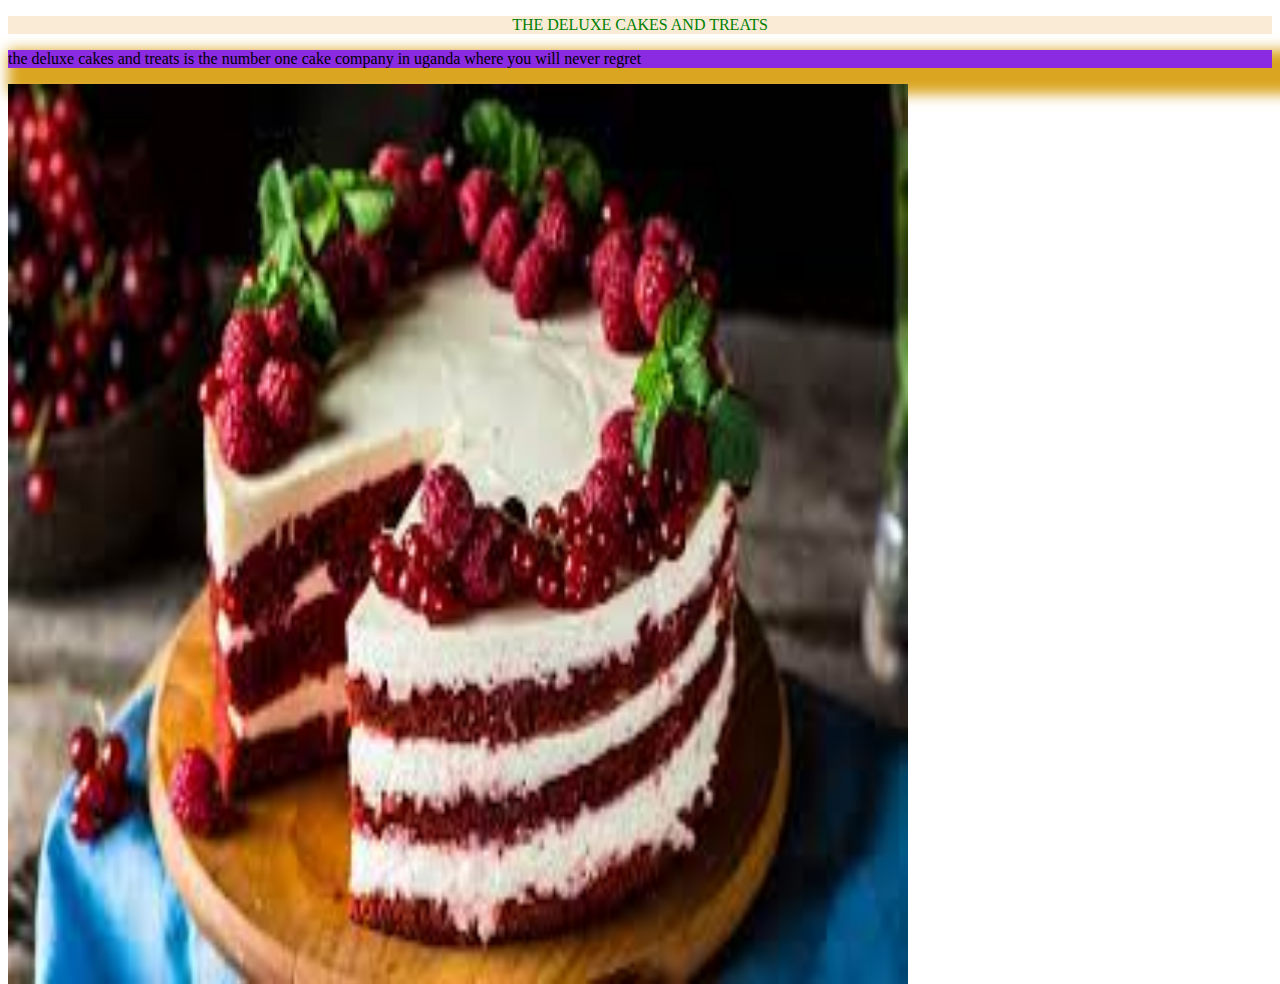
==== index.html @ 2fcbbb15 "companywebsite" ====
<!DOCTYPE html>
<html lang="en">
<head>
    <meta charset="UTF-8">
    <meta http-equiv="X-UA-Compatible" content="IE=edge">
    <meta name="viewport" content="width=device-width, initial-scale=1.0">
    <title>Document</title>
    <link rel="stylesheet" href="styles.css">
    <link href="https://cdn.jsdelivr.net/npm/bootstrap@5.2.2/dist/css/bootstrap.min.css" rel="stylesheet" integrity="sha384-Zenh87qX5JnK2Jl0vWa8Ck2rdkQ2Bzep5IDxbcnCeuOxjzrPF/et3URy9Bv1WTRi" crossorigin="anonymous">

<body>
    <div class="tin">
        <p>THE DELUXE CAKES AND TREATS</p>
    </div>


        <div class="container bg-success">
            <header>
                <div class="row">
                    <div class="col-3 bg-warning">
                        <p>the deluxe cakes and treats is the number one cake company in uganda where you will never regret</p>

                    </div>
                    <div class="col-6">
                        <aside class="run">
                            <img src="mg1.jpg" alt="" style="float:left; height:900px; width: 900px;">

                        </aside>
                        
                        
                    </div>
                    
                </div>
            </header>

        </div>
    <script src="https://cdn.jsdelivr.net/npm/bootstrap@5.2.2/dist/js/bootstrap.bundle.min.js" integrity="sha384-OERcA2EqjJCMA+/3y+gxIOqMEjwtxJY7qPCqsdltbNJuaOe923+mo//f6V8Qbsw3" crossorigin="anonymous"></script>
</body>
</html>
---- styles.css ----
.tin{
    float: centre;
    color: green;
    background-color: antiquewhite;
    text-align: center;
}
.run{
    float: left;
}
.jump{
    background-color: blanchedalmond;
    
    font-family: 'Franklin Gothic Medium', 'Arial Narrow', Arial, sans-serif;
    text-shadow: 5px 5px 5px 5px rgb(148, 38, 158);
    align-items: center;
    color: rgb(38, 141, 81);
    border-bottom-right-radius: 15px;
    border-bottom-left-radius: 15px;
    border-top-left-radius: 15px;
    border-bottom-right-radius: 15px;
    
}
.container{
    background-color: blueviolet;
    box-shadow: 13px 13px 13px 13px goldenrod;
}
.pan{
    text-align: center;
    color: aliceblue;


}
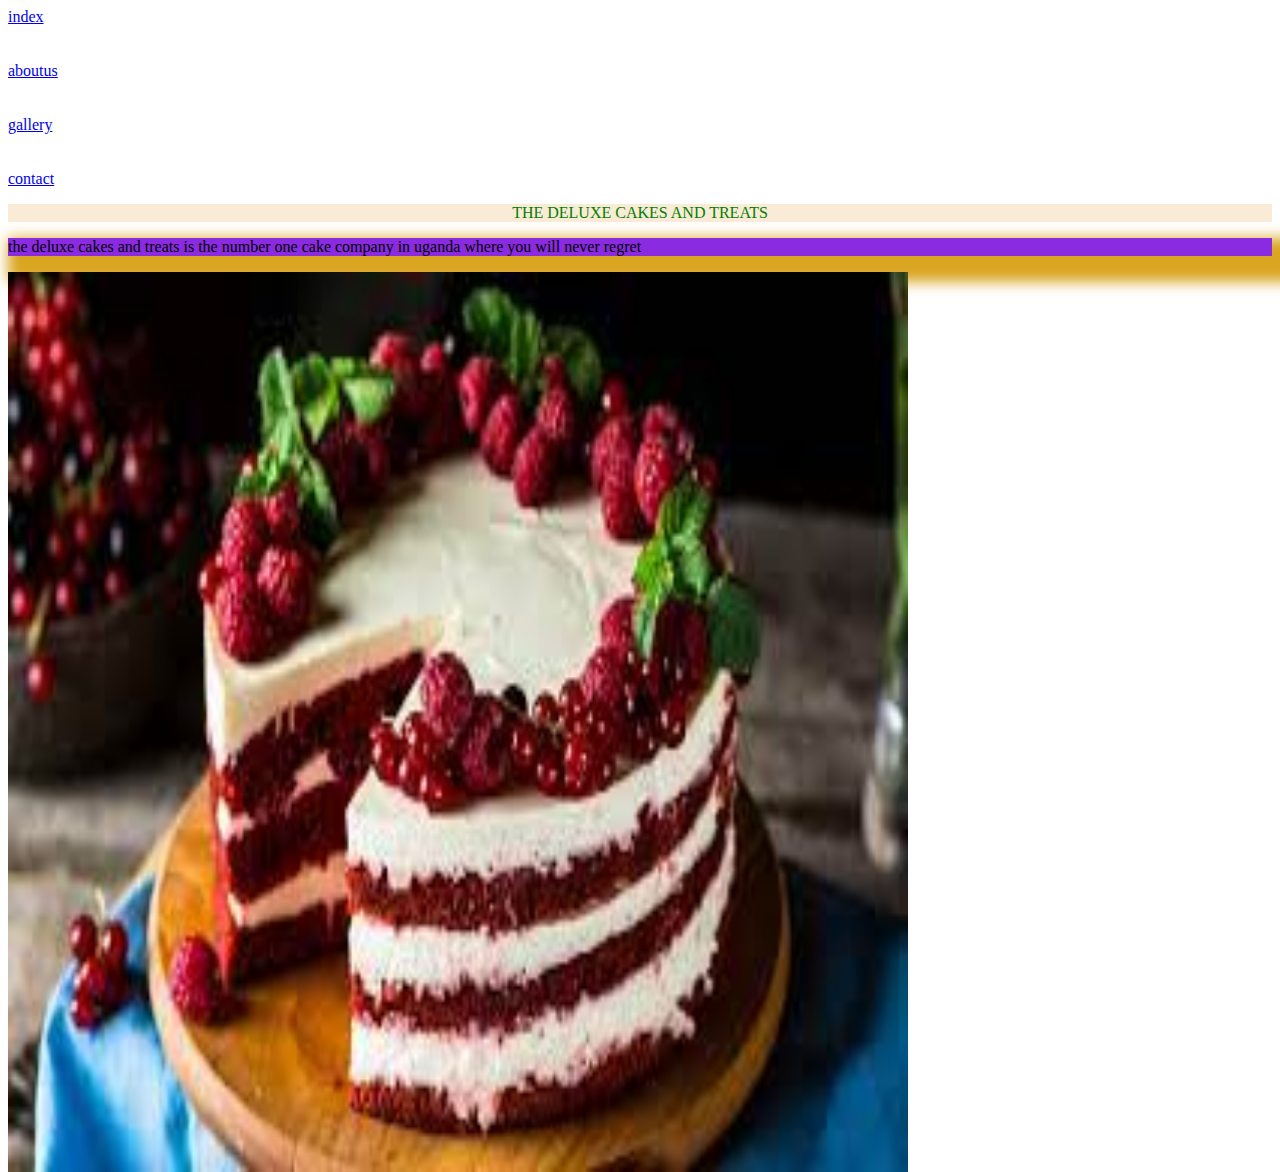
==== commit 2154d5a6: "file" ====
--- a/index.html
+++ b/index.html
@@ -7,8 +7,32 @@
     <title>Document</title>
     <link rel="stylesheet" href="styles.css">
     <link href="https://cdn.jsdelivr.net/npm/bootstrap@5.2.2/dist/css/bootstrap.min.css" rel="stylesheet" integrity="sha384-Zenh87qX5JnK2Jl0vWa8Ck2rdkQ2Bzep5IDxbcnCeuOxjzrPF/et3URy9Bv1WTRi" crossorigin="anonymous">
+    <style>
+        body{
+            backgroung-image: 
+        }
+    </style>
+    
+<body>  
+    <div class="row">
+        
+    <div class="col-3 bg-success">
+        <li class="nav-item"><a href="index.html" class="nav-link active">index</a></li>
+    </div>
+    <br><br>
+   <div class="col-3 bg-warning">
+    <li class="nav-item"><a href="aboutus.html" class="nav-link active">aboutus</a></li>
+   </div>
+   <br><br>
+    <div class="col-2 bg-success">
+        <li class="nav-item"><a href="cakeimages.html" class="nav-link active">gallery</a></li>
+    </div>
+    <br><br>
+    <div class="col-3 bg-danger">
+        <li class="nav-item"><a href="contact.html" class="nav-link active">contact</a></li>
+    </div>
 
-<body>
+
     <div class="tin">
         <p>THE DELUXE CAKES AND TREATS</p>
     </div>
--- a/styles.css
+++ b/styles.css
@@ -1,3 +1,6 @@
+body, html{
+    height: 100%;
+}
 .tin{
     float: centre;
     color: green;
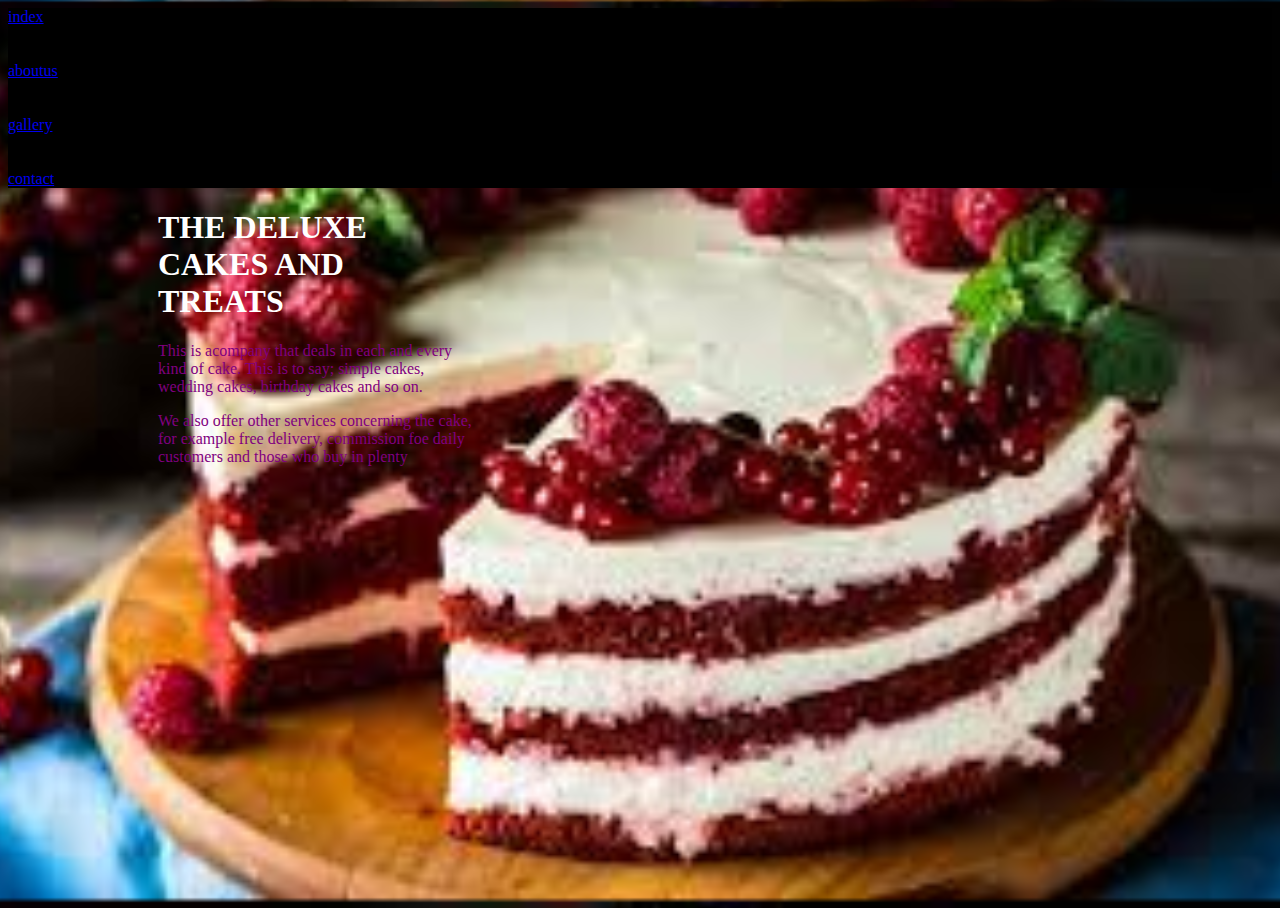
==== commit 48ff1ca9: "pina" ====
--- a/index.html
+++ b/index.html
@@ -9,55 +9,44 @@
     <link href="https://cdn.jsdelivr.net/npm/bootstrap@5.2.2/dist/css/bootstrap.min.css" rel="stylesheet" integrity="sha384-Zenh87qX5JnK2Jl0vWa8Ck2rdkQ2Bzep5IDxbcnCeuOxjzrPF/et3URy9Bv1WTRi" crossorigin="anonymous">
     <style>
         body{
-            backgroung-image: 
+            background-image: url(mg1.jpg);
+            background-size: cover;
+            background-position: center;
         }
     </style>
     
-<body>  
-    <div class="row">
+<body> 
+    <nav>
+        <div class="row">
         
-    <div class="col-3 bg-success">
-        <li class="nav-item"><a href="index.html" class="nav-link active">index</a></li>
-    </div>
-    <br><br>
-   <div class="col-3 bg-warning">
-    <li class="nav-item"><a href="aboutus.html" class="nav-link active">aboutus</a></li>
-   </div>
-   <br><br>
-    <div class="col-2 bg-success">
-        <li class="nav-item"><a href="cakeimages.html" class="nav-link active">gallery</a></li>
-    </div>
-    <br><br>
-    <div class="col-3 bg-danger">
-        <li class="nav-item"><a href="contact.html" class="nav-link active">contact</a></li>
-    </div>
+            <div class="col-3 bg-success">
+                <li class="nav-item"><a href="index.html" class="nav-link active">index</a></li>
+            </div>
+            <br><br>
+           <div class="col-3 bg-warning">
+            <a href="aboutus.html" class="nav-link active">aboutus</a>
+           </div>
+           <br><br>
+            <div class="col-2 bg-success">
+                <li class="nav-item"><a href="cakeimages.html" class="nav-link active">gallery</a></li>
+            </div>
+            <br><br>
+            <div class="col-3 bg-danger">
+                <li class="nav-item"><a href="contact.html" class="nav-link active">contact</a></li>
+            </div>
+        
+    </nav> 
+    <section>
+        <div style="padding-left: 150px; padding-right: 800px;">
+            <h1 style="color: white;">THE DELUXE CAKES AND TREATS</h1>
+            <P style="color: purple;">This is acompany that deals in each and every kind of cake. This is to say; simple cakes, wedding cakes, birthday cakes and so on.</P>
+            <p style="color: purple;">We also offer other services concerning the cake, for example free delivery, commission foe daily customers and those who buy in plenty</p>
+        </div>
+        
+    </section>
+    
 
-
-    <div class="tin">
-        <p>THE DELUXE CAKES AND TREATS</p>
-    </div>
-
-
-        <div class="container bg-success">
-            <header>
-                <div class="row">
-                    <div class="col-3 bg-warning">
-                        <p>the deluxe cakes and treats is the number one cake company in uganda where you will never regret</p>
-
-                    </div>
-                    <div class="col-6">
-                        <aside class="run">
-                            <img src="mg1.jpg" alt="" style="float:left; height:900px; width: 900px;">
-
-                        </aside>
-                        
-                        
-                    </div>
-                    
-                </div>
-            </header>
-
-        </div>
+    
     <script src="https://cdn.jsdelivr.net/npm/bootstrap@5.2.2/dist/js/bootstrap.bundle.min.js" integrity="sha384-OERcA2EqjJCMA+/3y+gxIOqMEjwtxJY7qPCqsdltbNJuaOe923+mo//f6V8Qbsw3" crossorigin="anonymous"></script>
 </body>
 </html>--- a/styles.css
+++ b/styles.css
@@ -32,4 +32,7 @@
     color: aliceblue;
 
 
+}
+nav{
+    background-color: black;
 }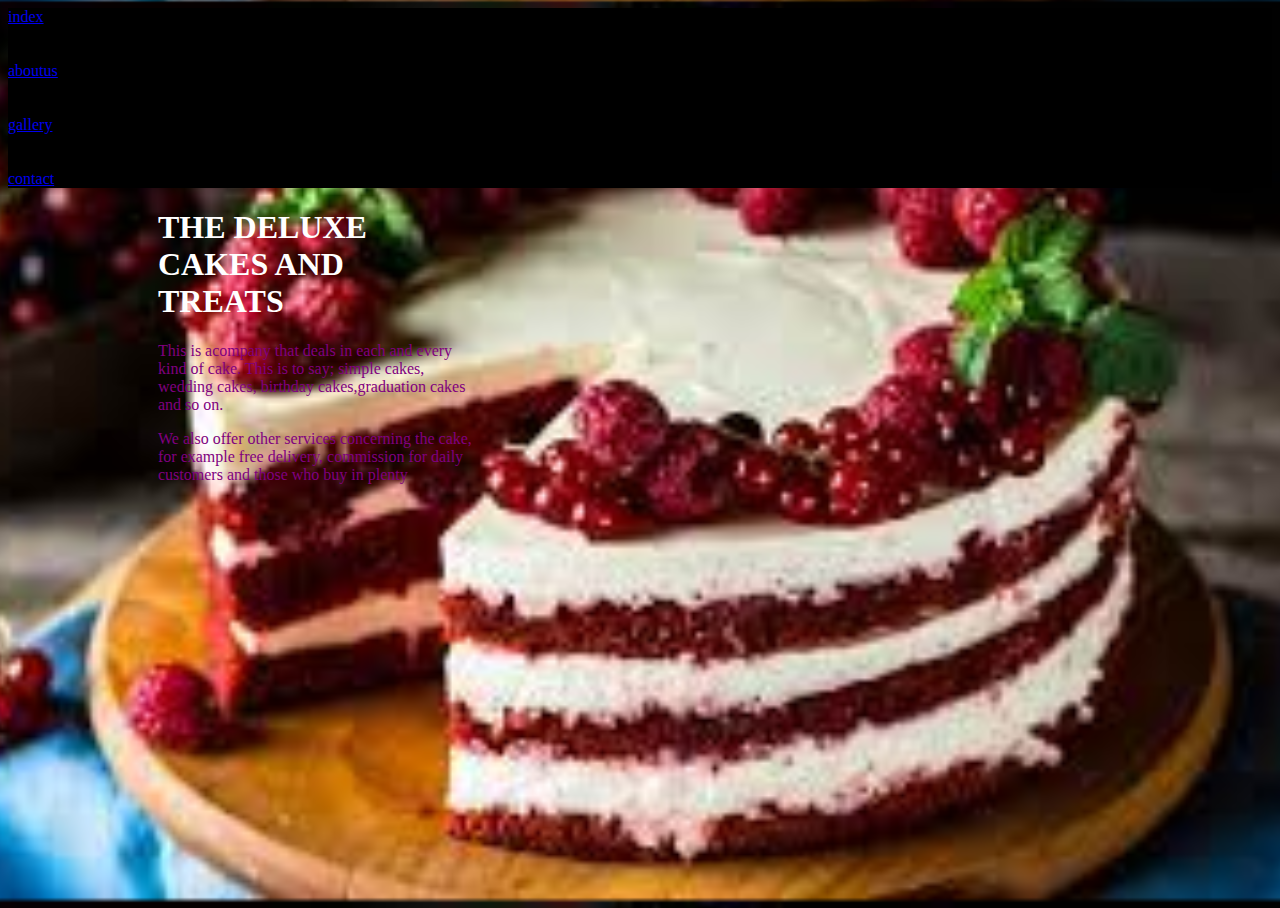
==== commit 013ea001: "d1" ====
--- a/index.html
+++ b/index.html
@@ -39,11 +39,12 @@
     <section>
         <div style="padding-left: 150px; padding-right: 800px;">
             <h1 style="color: white;">THE DELUXE CAKES AND TREATS</h1>
-            <P style="color: purple;">This is acompany that deals in each and every kind of cake. This is to say; simple cakes, wedding cakes, birthday cakes and so on.</P>
-            <p style="color: purple;">We also offer other services concerning the cake, for example free delivery, commission foe daily customers and those who buy in plenty</p>
+            <P style="color: purple;">This is acompany that deals in each and every kind of cake. This is to say; simple cakes, wedding cakes, birthday cakes,graduation cakes and so on.</P>
+            <p style="color: purple;">We also offer other services concerning the cake, for example free delivery, commission for daily customers and those who buy in plenty</p>
         </div>
         
     </section>
+    
     
 
     
